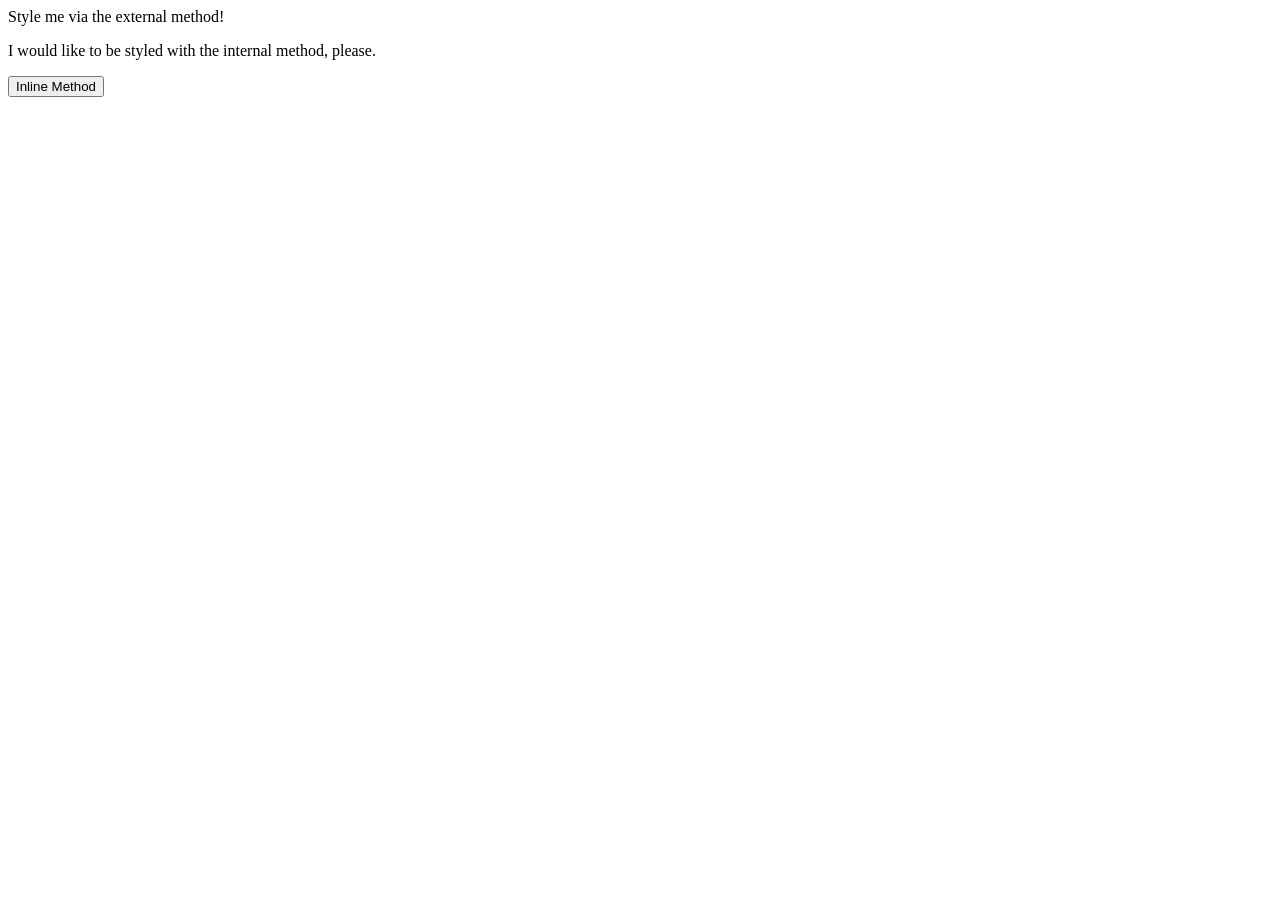
==== foundations/intro-to-css/01-css-methods/index.html @ 4e4df632 "Add internal CSS styles to index.html Added internal CSS styles for paragraph elements." ====
<!DOCTYPE html>
<html lang="en">
  <head>
    <meta charset="UTF-8">
    <meta http-equiv="X-UA-Compatible" content="IE=edge">
    <meta name="viewport" content="width=device-width, initial-scale=1.0">
    <title>Methods for Adding CSS</title>
    <style> p {
  background-color:red
  color: black

    }
    </style>
  </head>
  <body>
    <div>Style me via the external method!</div>
    <p>I would like to be styled with the internal method, please.</p>
    <button>Inline Method</button>
  </body>
</html>
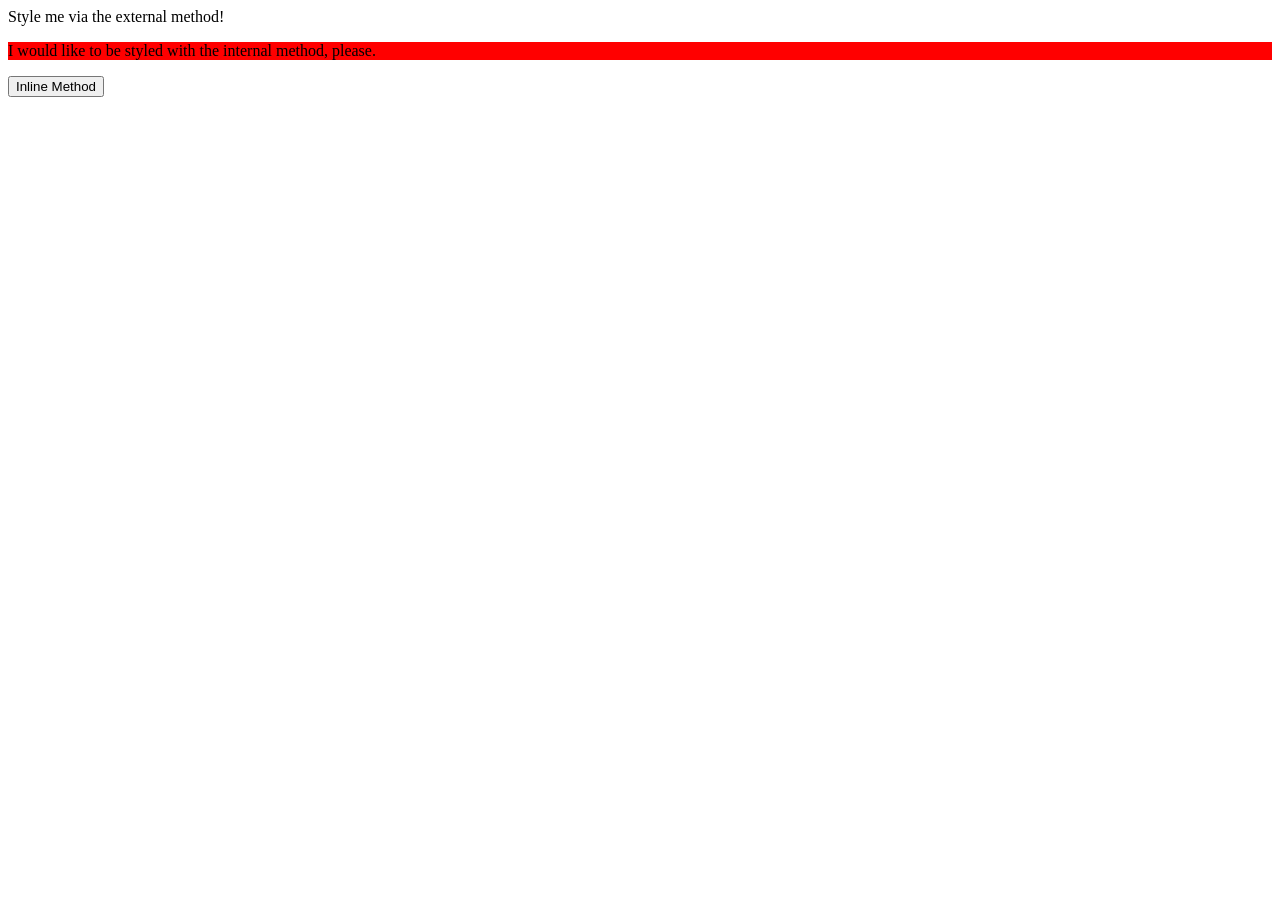
==== commit 10b90cc1: "Update index.html" ====
--- a/foundations/intro-to-css/01-css-methods/index.html
+++ b/foundations/intro-to-css/01-css-methods/index.html
@@ -6,8 +6,8 @@
     <meta name="viewport" content="width=device-width, initial-scale=1.0">
     <title>Methods for Adding CSS</title>
     <style> p {
-  background-color:red
-  color: black
+  background-color:red;
+  color: black;
 
     }
     </style>
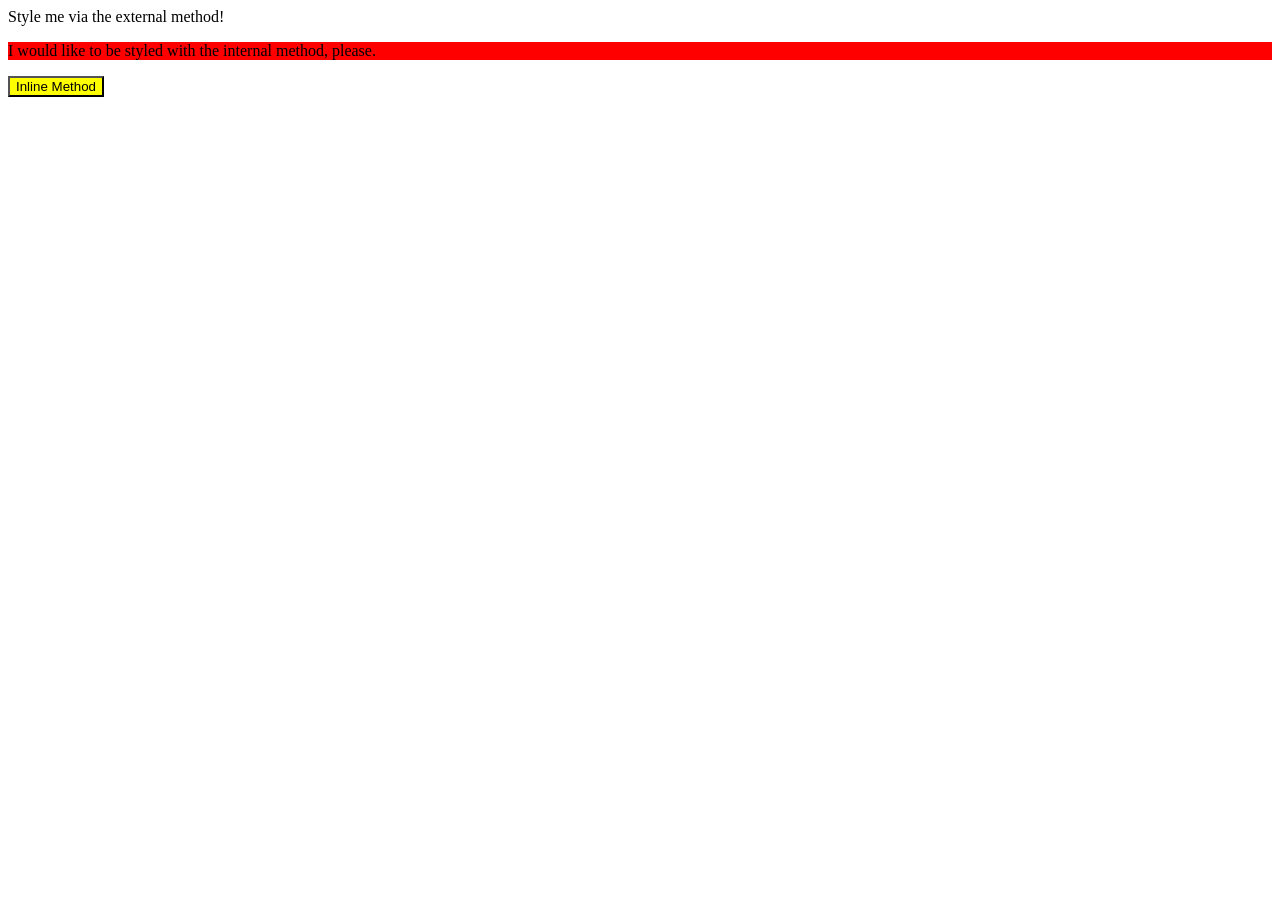
==== commit 49be0dd5: "Fix button styling using inline CSS" ====
--- a/foundations/intro-to-css/01-css-methods/index.html
+++ b/foundations/intro-to-css/01-css-methods/index.html
@@ -15,6 +15,6 @@
   <body>
     <div>Style me via the external method!</div>
     <p>I would like to be styled with the internal method, please.</p>
-    <button>Inline Method</button>
+    <button style="color: black; background-color: yellow;">Inline Method</button>
   </body>
 </html>
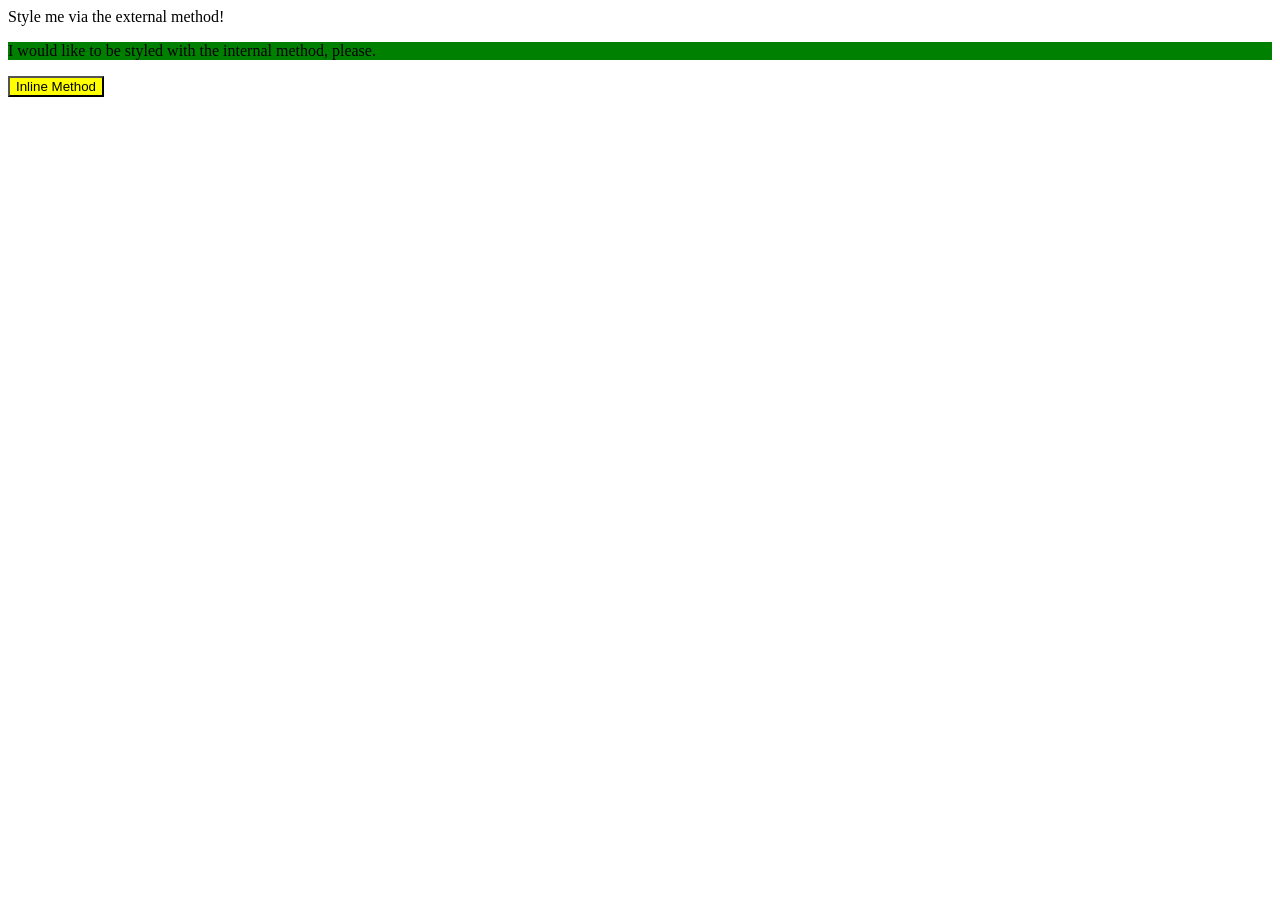
==== commit e3abffa9: "added the inline styles" ====
--- a/foundations/intro-to-css/01-css-methods/index.html
+++ b/foundations/intro-to-css/01-css-methods/index.html
@@ -6,7 +6,7 @@
     <meta name="viewport" content="width=device-width, initial-scale=1.0">
     <title>Methods for Adding CSS</title>
     <style> p {
-  background-color:red;
+  background-color:green ;
   color: black;
 
     }
@@ -15,6 +15,6 @@
   <body>
     <div>Style me via the external method!</div>
     <p>I would like to be styled with the internal method, please.</p>
-    <button style="color: black; background-color: yellow;">Inline Method</button>
+    <button style ="color: black; background-color:yellow ">Inline Method</button>
   </body>
 </html>
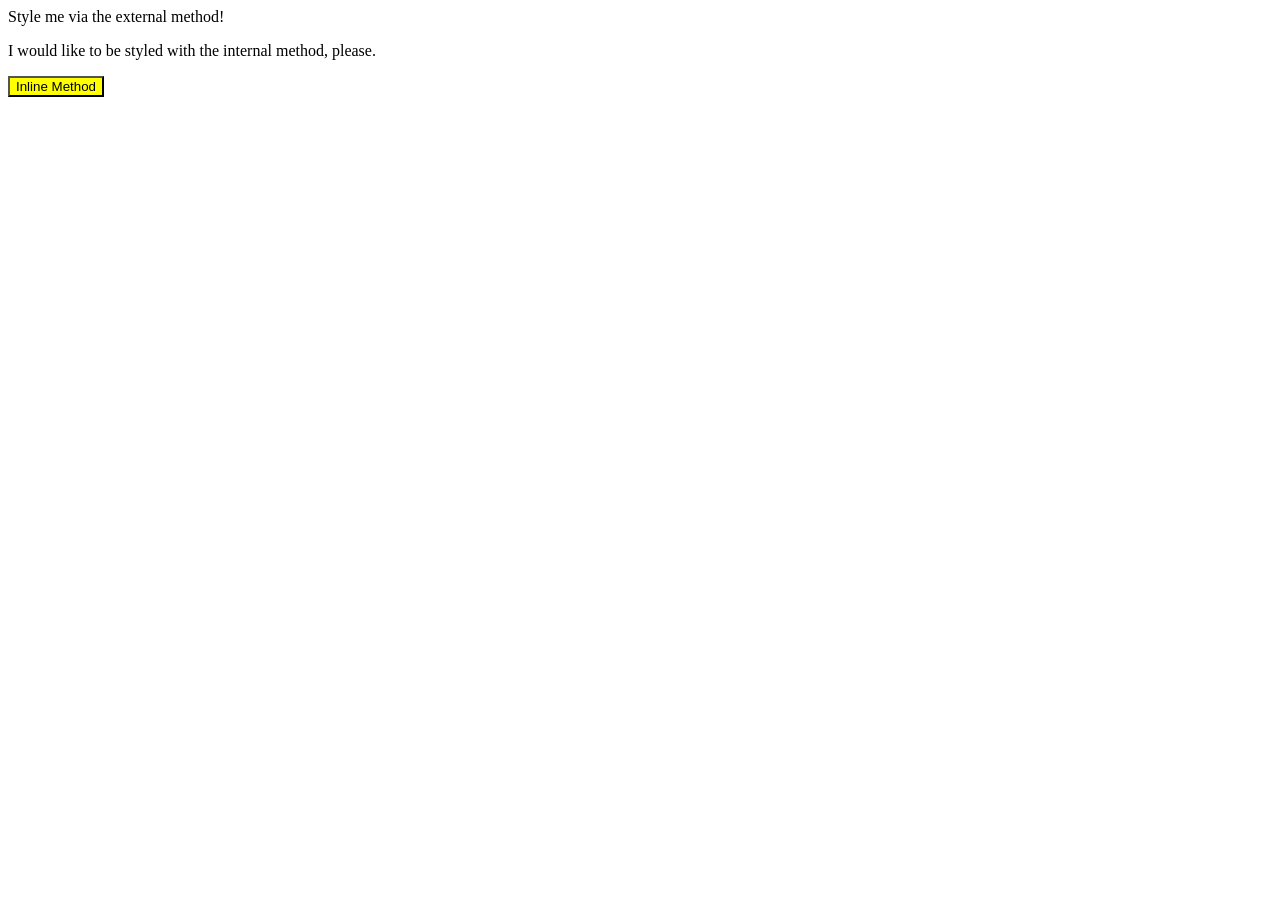
==== commit fd3bc2d9: "Merge origin/main into main" ====
--- a/foundations/intro-to-css/01-css-methods/index.html
+++ b/foundations/intro-to-css/01-css-methods/index.html
@@ -5,16 +5,11 @@
     <meta http-equiv="X-UA-Compatible" content="IE=edge">
     <meta name="viewport" content="width=device-width, initial-scale=1.0">
     <title>Methods for Adding CSS</title>
-    <style> p {
-  background-color:green ;
-  color: black;
 
-    }
-    </style>
   </head>
   <body>
     <div>Style me via the external method!</div>
     <p>I would like to be styled with the internal method, please.</p>
-    <button style ="color: black; background-color:yellow ">Inline Method</button>
+    <button style="color: black; background-color: yellow;">Inline Method</button>
   </body>
 </html>
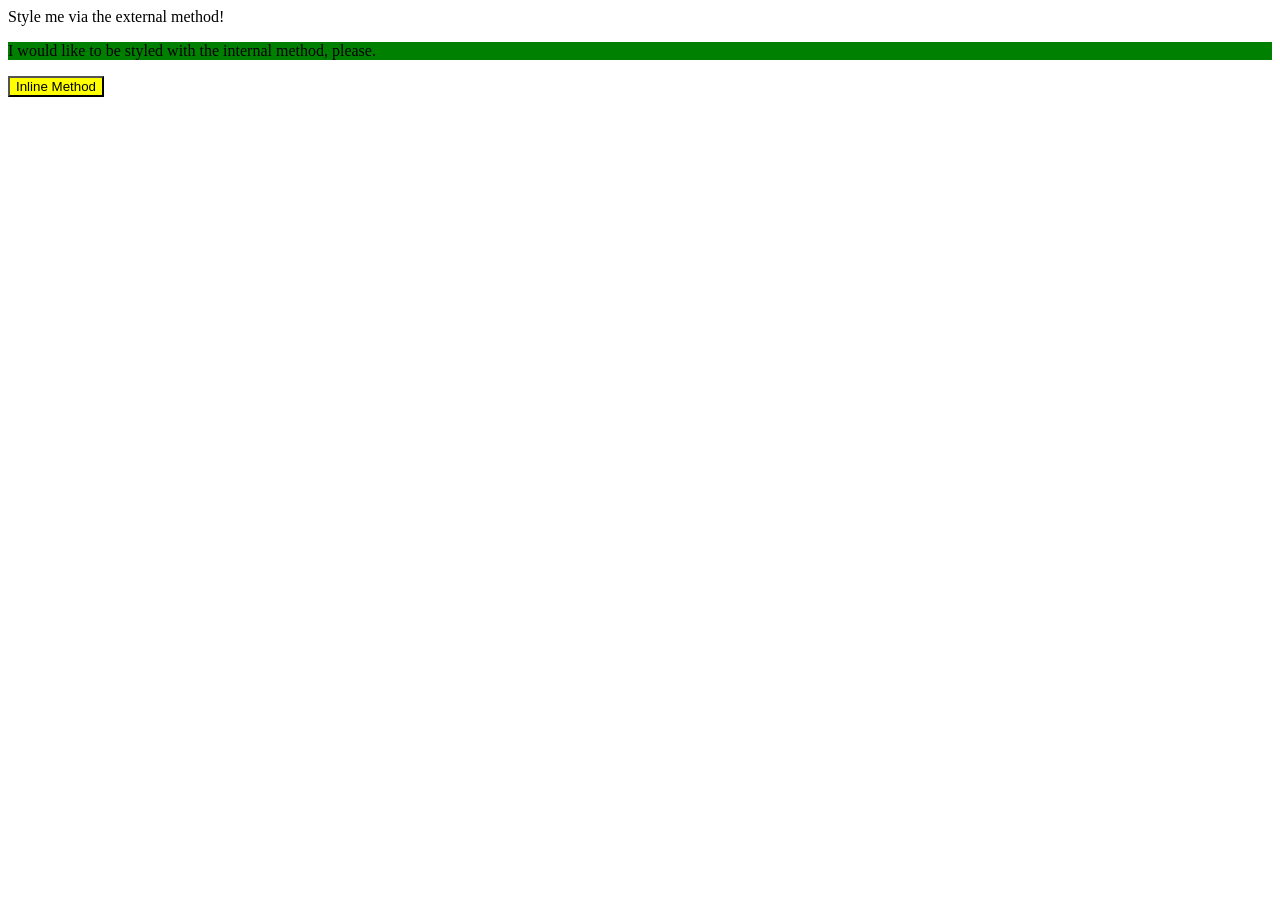
==== commit a54aafe4: "solve conflicts" ====
--- a/foundations/intro-to-css/01-css-methods/index.html
+++ b/foundations/intro-to-css/01-css-methods/index.html
@@ -5,11 +5,16 @@
     <meta http-equiv="X-UA-Compatible" content="IE=edge">
     <meta name="viewport" content="width=device-width, initial-scale=1.0">
     <title>Methods for Adding CSS</title>
+    <style> p {
+  background-color:green ;
+  color: black;
 
+    }
+    </style>
   </head>
   <body>
     <div>Style me via the external method!</div>
     <p>I would like to be styled with the internal method, please.</p>
-    <button style="color: black; background-color: yellow;">Inline Method</button>
+    <button style ="color: black; background-color:yellow ">Inline Method</button>
   </body>
 </html>
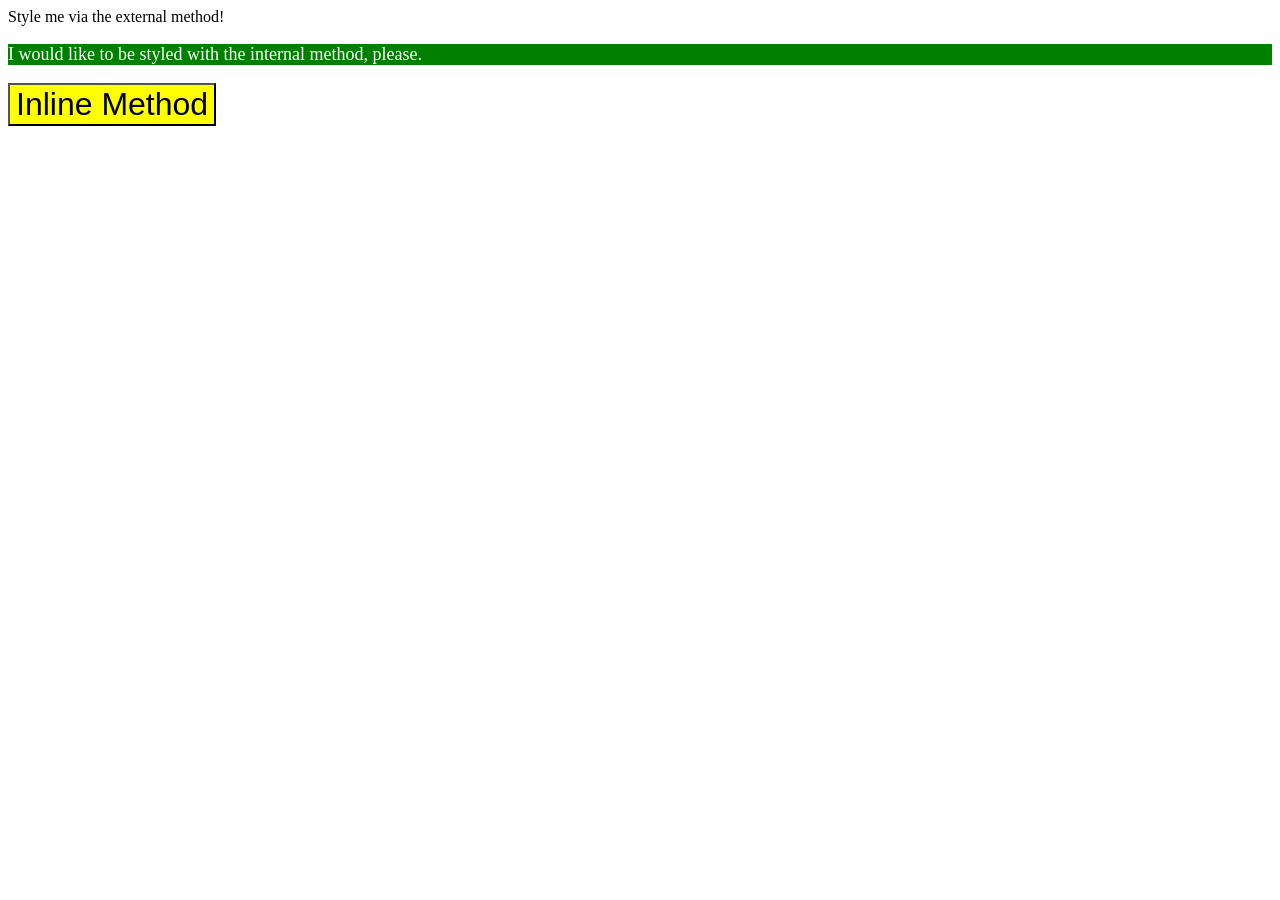
==== commit 2f6db58f: "add the external styles" ====
--- a/foundations/intro-to-css/01-css-methods/index.html
+++ b/foundations/intro-to-css/01-css-methods/index.html
@@ -1,13 +1,14 @@
 <!DOCTYPE html>
 <html lang="en">
   <head>
+    <link rel="stylesheet" href="C:\Users\hp\css-exercises\foundations\intro-to-css\externalstyles.css"
     <meta charset="UTF-8">
     <meta http-equiv="X-UA-Compatible" content="IE=edge">
     <meta name="viewport" content="width=device-width, initial-scale=1.0">
     <title>Methods for Adding CSS</title>
     <style> p {
   background-color:green ;
-  color: black;
+  color: white; font-size: 18px
 
     }
     </style>
@@ -15,6 +16,6 @@
   <body>
     <div>Style me via the external method!</div>
     <p>I would like to be styled with the internal method, please.</p>
-    <button style ="color: black; background-color:yellow ">Inline Method</button>
+    <button style ="color: black; background-color:yellow; font-size: 32px ">Inline Method</button>
   </body>
 </html>
